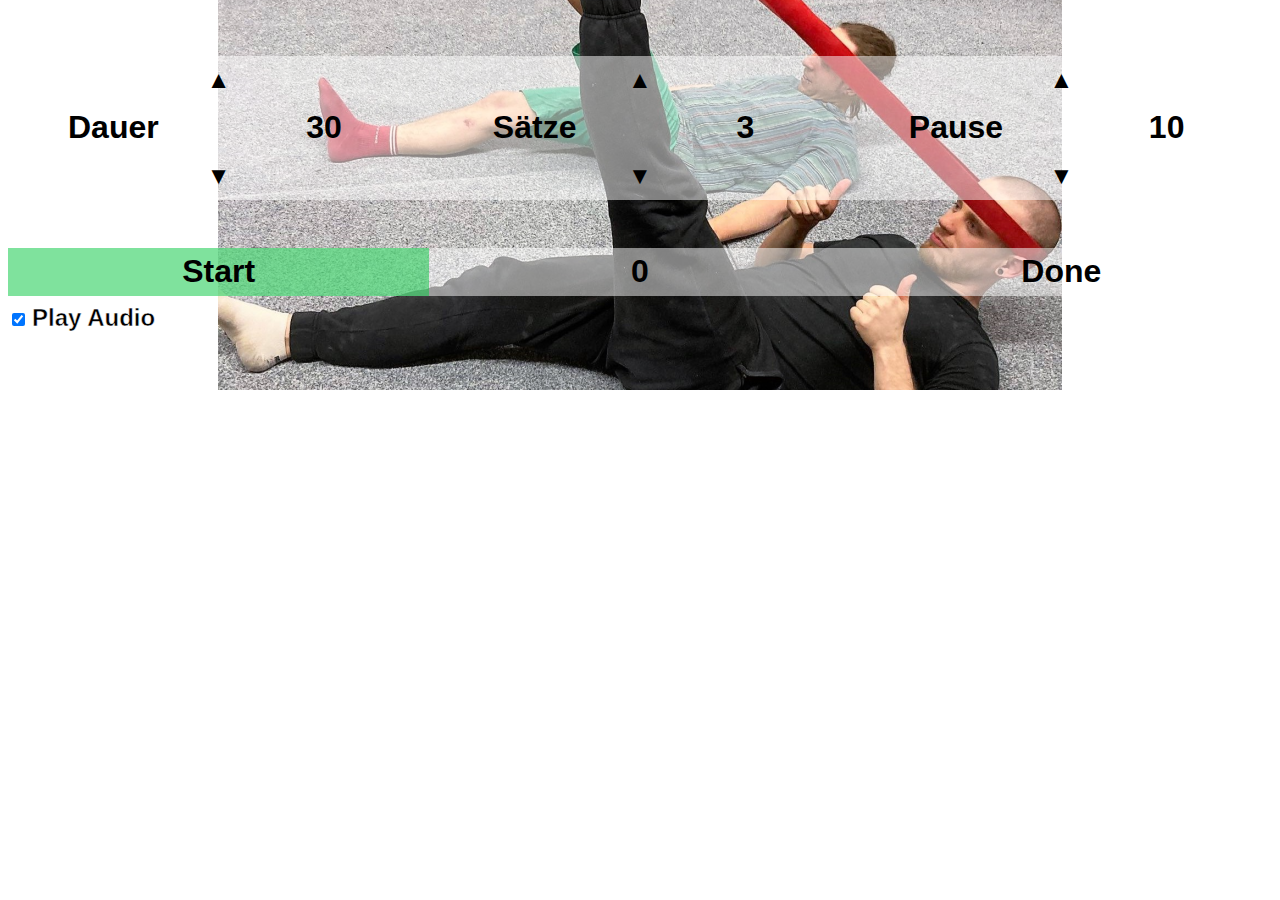
==== index.html @ e5cce483 "Transfered Website" ====
<!DOCTYPE html>
<html manifest="hangtimer.manifest">

<head>
	<meta http-equiv="Content-Type" content="text/html; charset=utf-8">
	<meta name="viewport" content="user-scalable=no, width=device-width, initial-scale=1.0, maximum-scale=1.0" />
	<meta name="apple-mobile-web-app-capable" content="yes" />
	<meta name="apple-mobile-web-app-status-bar-style" content="black" />
	<link rel="apple-touch-icon" href="iphone_hangtimer_icon.png" />
	<link rel="icon" type="image/x-icon" href="iphone_hangtimer_icon.png" sizes="120x120">
	<link rel="apple-touch-startup-image" href="startup.png" />
	<link rel="stylesheet" href="hangtimer.css" type="text/css" media="screen, mobile" title="main" charset="utf-8">
	<title>Hangtimer</title>
</head>

<body onload="reset();"> <!-- Put your Markup Here -->
	<script type="text/javascript" src="hangtimer.js"></script>
	<div class="grid-container">

		<button class="up-btn HangtimeUp" onclick="increaseValue('duration')">&#9650;</button>
		<div class="Hangtime">
			<div class="HangtimeText"> Dauer </div>
			<div class="HangtimeValue" id="duration">Loading...</div>
		</div>
		<button class="down-btn HangtimeDown" onclick="decreaseValue('duration')">&#9660;</button>

		<button class="up-btn SetsUp" onclick="increaseValue('sets')">&#9650;</button>
		<div class="Sets">
			<div class="SetsText"> Sätze </div>
			<div class="SetsValue" id="sets">Loading...</div>
		</div>

		<button class="down-btn SetsDown" onclick="decreaseValue('sets')">&#9660;</button>
		<button class="up-btn BreakUp" onclick="increaseValue('break')">&#9650;</button>
		<div class="Break">
			<div class="BreakText"> Pause </div>
			<div class="BreakValue" id="break">Loading...</div>
		</div>
		<button class="down-btn BreakDown" onclick="decreaseValue('break')">&#9660;</button>

		<div class = "TimerRow">
			<button class="Start" id="start-btn" onclick="startTimer()">Start</button>

			<p class="TimerValue"><span id="timerValue">0</span></p>

			<p class="TimerText"><span id="timerText">Done</span></p>
		</div>

		<div class="Audio">
			<input class="Audio" type="checkbox" id="audio" onclick="setAudio()" />
			<label class="Audio" for="audio" id="audioLabel">Play Audio</label>
		</div>

	</div>

</body>

</html>
---- hangtimer.css ----
.up-btn {
	font-size: 1.5em;
	padding: 10px;
	background-color: rgba(255, 255, 255, .50);
	border : none;
	border-radius: 0;
	color: black;
}

.down-btn {
	font-size: 1.5em;
	padding: 10px;
	background-color: rgba(255, 255, 255, .50);
	border-color: gray;
	border : none;
	border-radius: 0;
	color: black;
}


#start-btn {

	font-size: 2em;
	padding: 5px;
	background-color: rgba(0, 197, 59, 0.5);
	border: none;
	cursor: pointer;

	font-weight: bold;
	color: black;
	font-family: Arial, Helvetica, sans-serif;

}

.grid-container {
	display: grid;
	grid-template-columns: 1fr 1fr 1fr;
	grid-template-rows: 1fr 1fr 1fr 1fr 1fr 1fr 5px 0.7fr;

	grid-template-areas:
		". . ."
		"HangtimeUp SetsUp BreakUp"
		"Hangtime Sets Break"
		"HangtimeDown SetsDown BreakDown"
		". . ."
		"TimerRow TimerRow TimerRow"
		". . ."
		"Audio Audio .";
}

.Audio {
	grid-area: Audio;
	text-align: left;
	margin-top: auto;
	margin-bottom: auto;

}

.TimerRow {
	display: grid;
	grid-template-columns: 1fr 1fr 1fr;
	grid-template-rows: 1fr;
	gap: 0px 0px;
	grid-template-areas:
		"Start TimerValue TimerText";
	grid-area: TimerRow;
	background-color: rgba(255, 255, 255, .50);
}

.HangtimeUp {
	grid-area: HangtimeUp;
}

.HangtimeDown {
	grid-area: HangtimeDown;
}

.Hangtime {
	display: grid;
	grid-template-columns: 1fr 1fr;
	grid-template-rows: 1fr;
	gap: 0px 0px;
	grid-template-areas:
		"HangtimeText HangtimeValue";
	grid-area: Hangtime;
	background-color: rgba(255, 255, 255, .50);
}

.HangtimeText {
	grid-area: HangtimeText;
	font-size: 2em;
	text-align: center;
	margin: auto;
	font-weight: bold;
	color: black;
	font-family: Arial, Helvetica, sans-serif;

}

.HangtimeValue {
	grid-area: HangtimeValue;
	font-size: 2em;
	text-align: center;
	margin: auto;
	font-weight: bold;
	color: black;
	font-family: Arial, Helvetica, sans-serif;

}

.SetsUp {
	grid-area: SetsUp;
}

.Sets {
	display: grid;
	grid-template-columns: 1fr 1fr;
	grid-template-rows: 1fr;
	gap: 0px 0px;
	grid-template-areas:
		"SetsText SetsValue";
	grid-area: Sets;
	background-color: rgba(255, 255, 255, .50);
}

.SetsText {
	grid-area: SetsText;
	font-size: 2em;
	text-align: center;
	margin: auto;
	font-weight: bold;
	color: black;
	font-family: Arial, Helvetica, sans-serif;
}

.SetsValue {
	grid-area: SetsValue;
	font-size: 2em;
	text-align: center;
	margin: auto;
	font-weight: bold;
	color: black;
	font-family: Arial, Helvetica, sans-serif;

}

.SetsDown {
	grid-area: SetsDown;
}

.BreakUp {
	grid-area: BreakUp;
}

.Break {
	display: grid;
	grid-template-columns: 1fr 1fr;
	grid-template-rows: 1fr;
	gap: 0px 0px;
	grid-template-areas:
		"BreakText BreakValue";
	grid-area: Break;
	background-color: rgba(255, 255, 255, .50);
}

.BreakText {
	grid-area: BreakText;
	font-size: 2em;
	text-align: center;
	margin: auto;
	font-weight: bold;
	color: black;
	font-family: Arial, Helvetica, sans-serif;
}

.BreakValue {
	grid-area: BreakValue;
	font-size: 2em;
	text-align: center;
	margin: auto;
	font-weight: bold;
	color: black;
	font-family: Arial, Helvetica, sans-serif;
}

.BreakDown {
	grid-area: BreakDown;
}

.Start {
	grid-area: Start;
}

.TimerText {
	grid-area: TimerText;
	font-size: 2em;
	text-align: center;
	margin: auto;
	font-weight: bold;
	color: black;
	/* width and color */
	font-family: Arial, Helvetica, sans-serif;
}

.TimerValue {
	grid-area: TimerValue;
	font-size: 2em;
	text-align: center;
	margin: auto;
	font-weight: bold;
	color: black;
	/* width and color */
	font-family: Arial, Helvetica, sans-serif;

}

body {
	background-image: url("background.png");
	background-size: cover;
	background-repeat: no-repeat;
	background-position: top;
	background-size: 844px 390px;
	touch-action: manipulation;
}

#audioLabel {
	font-size: 1.5em;
	margin: auto;
	font-weight: bold;
	color: black;
	-webkit-text-stroke: 0.5px white;
	/* width and color */
	font-family: Arial, Helvetica, sans-serif;
}
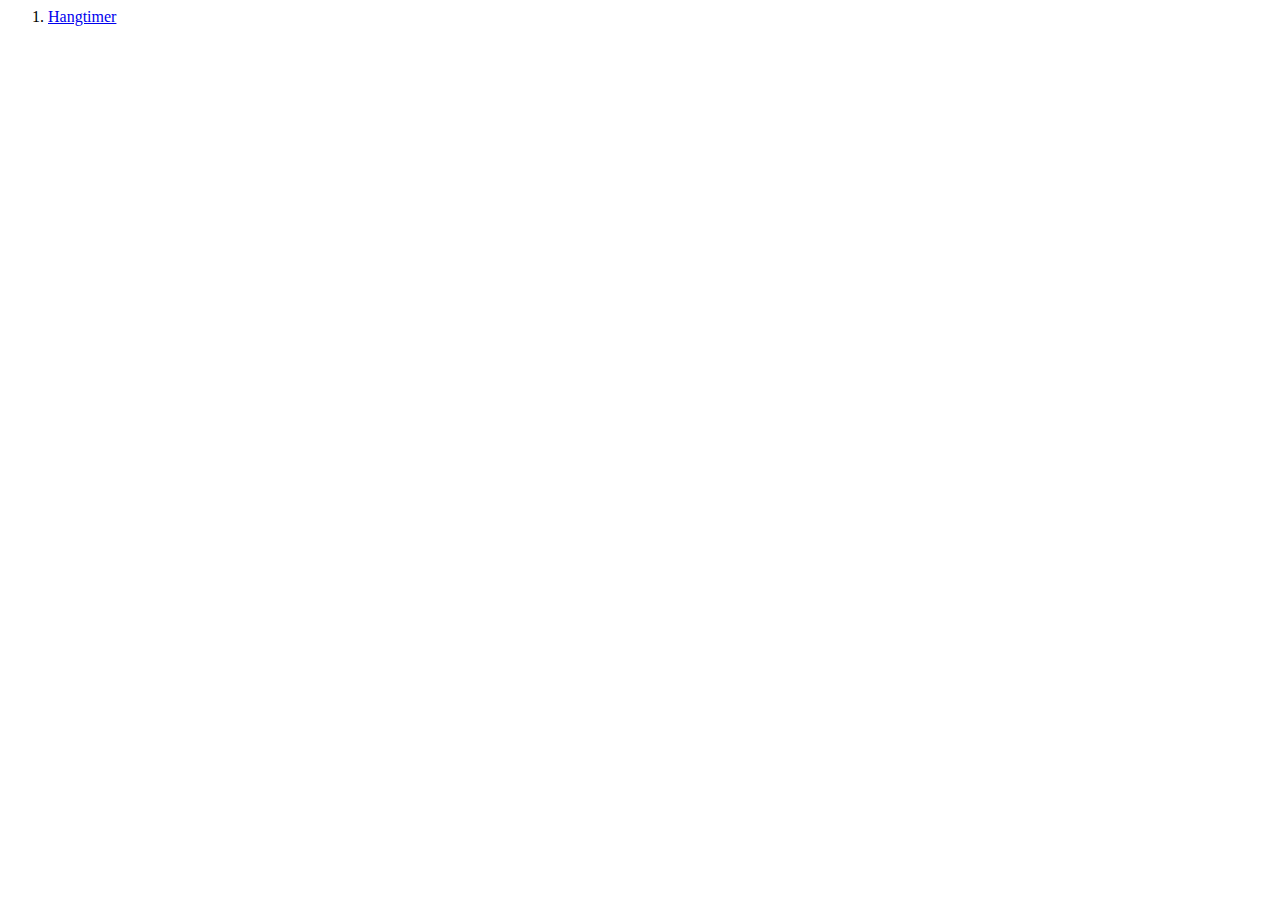
==== commit 6a32f1ae: "moved to subfolder" ====
--- a/index.html
+++ b/index.html
@@ -1,58 +1,14 @@
-<!DOCTYPE html>
-<html manifest="hangtimer.manifest">
+<html>
+    <head>
+        <link rel="stylesheet" href="index.css">
+    </head>
+    <body>
+        <ol class="toc-list" role="list">
+            <li>
+                <a href="hangtimer/index.html">Hangtimer</a>
+            </li>
+        </ol>
+    </body>
+</html>
 
-<head>
-	<meta http-equiv="Content-Type" content="text/html; charset=utf-8">
-	<meta name="viewport" content="user-scalable=no, width=device-width, initial-scale=1.0, maximum-scale=1.0" />
-	<meta name="apple-mobile-web-app-capable" content="yes" />
-	<meta name="apple-mobile-web-app-status-bar-style" content="black" />
-	<link rel="apple-touch-icon" href="iphone_hangtimer_icon.png" />
-	<link rel="icon" type="image/x-icon" href="iphone_hangtimer_icon.png" sizes="120x120">
-	<link rel="apple-touch-startup-image" href="startup.png" />
-	<link rel="stylesheet" href="hangtimer.css" type="text/css" media="screen, mobile" title="main" charset="utf-8">
-	<title>Hangtimer</title>
-</head>
-
-<body onload="reset();"> <!-- Put your Markup Here -->
-	<script type="text/javascript" src="hangtimer.js"></script>
-	<div class="grid-container">
-
-		<button class="up-btn HangtimeUp" onclick="increaseValue('duration')">&#9650;</button>
-		<div class="Hangtime">
-			<div class="HangtimeText"> Dauer </div>
-			<div class="HangtimeValue" id="duration">Loading...</div>
-		</div>
-		<button class="down-btn HangtimeDown" onclick="decreaseValue('duration')">&#9660;</button>
-
-		<button class="up-btn SetsUp" onclick="increaseValue('sets')">&#9650;</button>
-		<div class="Sets">
-			<div class="SetsText"> Sätze </div>
-			<div class="SetsValue" id="sets">Loading...</div>
-		</div>
-
-		<button class="down-btn SetsDown" onclick="decreaseValue('sets')">&#9660;</button>
-		<button class="up-btn BreakUp" onclick="increaseValue('break')">&#9650;</button>
-		<div class="Break">
-			<div class="BreakText"> Pause </div>
-			<div class="BreakValue" id="break">Loading...</div>
-		</div>
-		<button class="down-btn BreakDown" onclick="decreaseValue('break')">&#9660;</button>
-
-		<div class = "TimerRow">
-			<button class="Start" id="start-btn" onclick="startTimer()">Start</button>
-
-			<p class="TimerValue"><span id="timerValue">0</span></p>
-
-			<p class="TimerText"><span id="timerText">Done</span></p>
-		</div>
-
-		<div class="Audio">
-			<input class="Audio" type="checkbox" id="audio" onclick="setAudio()" />
-			<label class="Audio" for="audio" id="audioLabel">Play Audio</label>
-		</div>
-
-	</div>
-
-</body>
-
-</html>+<!-- role=list necessary because WebKit removes list semantic when list-style-type: none -->
